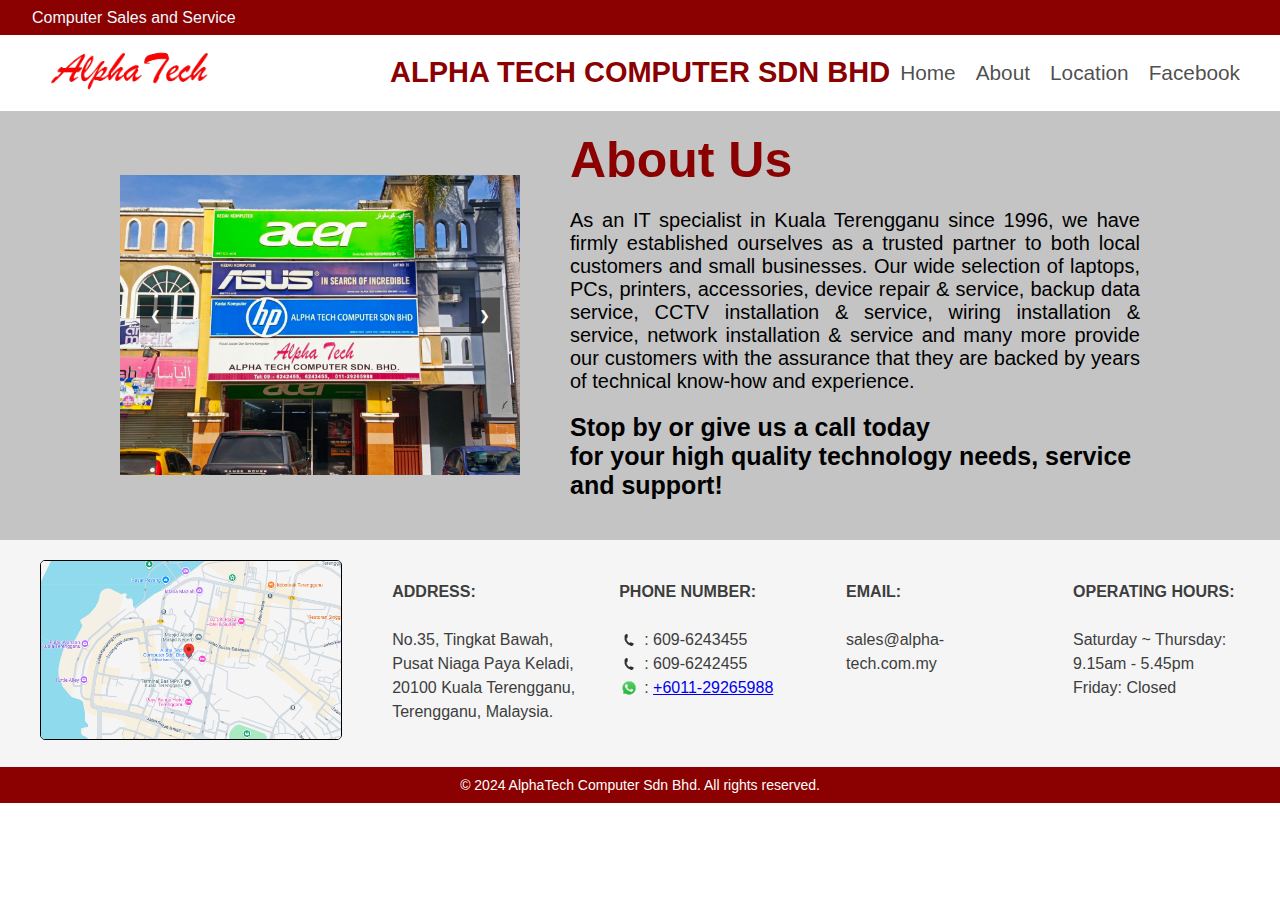
==== aboutus.html @ 42c81e5b "update latest" ====
<!DOCTYPE html>
<html>
<head>
    <title>AlphaTech Computer Sdn Bhd</title>
    <link rel="stylesheet" href="aboutus.css">
</head>
<body>
    <section id="top">
        <p>Computer Sales and Service</p>
    </section>

    <section class="header">
        <a href="index.html"> <!-- Adjust this URL if you want to link to a specific page -->
            <img src="image/AlphaTechLogo.png" class="logo" alt="AlphaTech Logo">
        </a>
        
        <div class="title">
            <p>ALPHA TECH COMPUTER SDN BHD</p>
        </div>

        <ul class="horizontal-list">
            <li class="home"><a href="index.html">Home</a></li>

            <li class="about">About</li>

            <li class="location"> 
                <a href="https://maps.app.goo.gl/egn981hfyeGR28ra9" target="_blank" class="location-link">Location</a>
            </li>

            <li class="social"> 
                <a href="https://www.facebook.com/p/Alpha-Tech-Computer-Sdn-Bhd-100063524711825/" target="_blank" class="social-link">Facebook</a>
            </li>

        </ul>
    </section>
    <section class="body"> 
        <div class="content"> 
            <div class="image-slider">
                <img src="image/alphatechimg1.png" class="image active"> 
                <img src="image/alphatechimg2.png" class="image"> 
                <img src="image/alphatechimg3.png" class="image"> 
                <img src="image/alphatechimg4.png" class="image"> 

                <button class="prev" onclick="changeSlide(-1)">&#10094;</button>
                <button class="next" onclick="changeSlide(1)">&#10095;</button>
                <!-- Add more images as needed -->
            </div>
            <div class="text"> 
                <h2>About Us</h2> 
                <p class="text1">As an IT specialist in Kuala Terengganu since 1996, we have firmly established ourselves as a trusted partner to both local customers and small businesses. Our wide selection of laptops, PCs, printers, accessories, device repair & service, backup data service, CCTV installation & service, wiring installation & service, network installation & service and many more provide our customers with the assurance that they are backed by years of technical know-how and experience.</p> 
                <p class="text2">Stop by or give us a call today <br>for your high quality technology needs, service and support!</p> 
            </div>
            
        </div> 
    </section>
    
    <section class="map-container">
        <a href="https://maps.app.goo.gl/egn981hfyeGR28ra9" target="_blank">
             <img src="image/Map.png" alt="Map" class="map-image">
        </a>

        <div class="contact-info">
            <div class="address">
                <p><strong>ADDRESS:</strong><br><br>
                    No.35, Tingkat Bawah,<br>
                    Pusat Niaga Paya Keladi,<br>
                    20100 Kuala Terengganu,<br>
                    Terengganu, Malaysia.
                </p>
            </div>
        
            <div class="phonenum">
                <p><strong>PHONE NUMBER:</strong><br><br>
                    <img src="image/call.png" alt="Phone Icon" class="call">: 609-6243455 <br>
                    <img src="image/call.png" alt="Phone Icon" class="call">: 609-6242455 <br>
                    <img src="image/whatsapp.png" alt="WhatsApp Icon" class="wasap">: 
                    <a href="https://wa.me/601129265988" target="_blank">+6011-29265988</a>
                </p>
            </div>
    
            <div class="email">
                <p><strong>EMAIL:</strong><br><br>
                    sales@alpha-tech.com.my
                </p>
            </div>
        
            <div class="open">
                <p><strong>OPERATING HOURS:</strong><br><br>
                    Saturday ~ Thursday: 9.15am - 5.45pm <br>
                    Friday: Closed
                </p>
            </div>
        </div>        

    </section>

    <footer class="footer">
        &copy; 2024 AlphaTech Computer Sdn Bhd. All rights reserved.
    </footer>


    <script>
        let currentIndex = 0; // Start with the first image

        function showSlide(index) {
            const images = document.querySelectorAll('.image'); // Select all images
            if (index >= images.length) currentIndex = 0; // Loop back to the first image
            if (index < 0) currentIndex = images.length - 1; // Go to the last image if going backwards
            
            images.forEach((img, i) => {
                img.classList.remove('active'); // Remove active class from all images
                if (i === currentIndex) img.classList.add('active'); // Add active class to the current image
            });
        }

        function changeSlide(step) {
            currentIndex += step; // Adjust the current index based on button clicks
            showSlide(currentIndex); // Show the new slide
        }

        // Initial display
        showSlide(currentIndex); // Show the first image on page load
    </script>

</body>
</html>
---- aboutus.css ----
/* Reset default margin and padding */
* {
    margin: 0;
    padding: 0;
}

/* Main Layout */
html, body {
    display: flex;
    flex-direction: column;
    min-height: 100vh;
    margin: 0;
    height: 100%;
    font-family: Arial, Helvetica, sans-serif;
}

/* For large screens (desktops) */
@media (min-width: 1025px) {
    .horizontal-list {
        font-size: 1.2em;
    }
    .content-wrapper {
        width: 100%;
        margin: auto; /* Remove centering */
    }

    .title p {
        margin-left: 150px;
    }
}

/* For tablets */
@media (max-width: 1024px) {
    .header {
        flex-direction: column;
        align-items: center;
        padding: 10px;
    }

    .title {
        font-size: 20px;
        margin: 0;
    }

    .horizontal-list {
        flex-wrap: wrap;
        justify-content: center;
        gap: 15px;
        font-size: 1em;
    }

    .video-container {
        height: 50vh;
    }

    .centered-text {
        font-size: 100px;
    }
}

/* For mobile phones */
@media (max-width: 600px) {
    /* Header styles */
    .logo {
        max-width: 100%;
        width: 190px; /* default width */
    }
    
    .title p {
        font-size: 18px;
        text-align: center;
    }

    .horizontal-list {
        font-size: 0.9em;
        gap: 10px;
    }

    /* Video container styles */
    .video-container {
        height: 40vh;
    }

    .centered-text {
        font-size: 50px;
    }

    .centered-subtext {
        font-size: 1.2em;
        margin-bottom: 10px;
    }

    .product-table {
        padding: 10px;
    }

    /* Service container adjustments */
    .image-container {
        margin-left: 5%;
        margin-right: 5%;
    }

    /* Footer and map adjustments */
    .map-container {
        flex-direction: column;
        align-items: center;
        text-align: center;
        padding: 20px;
    }

    .map-image {
        margin: 0 auto;
    }
    
    /* Address and contact details adjustments */
    .address, .phonenum, .email, .open {
        text-align: center;
    }
    
    /* Footer styles */
    .footer {
        font-size: 12px;
        padding: 15px 0;
    }
}

/* Stack items vertically and center-align on smaller screens */
@media (max-width: 768px) {
    .centered-subtext {
        font-size: 1.5em; /* Reduce font size for tablets */
    }

    .contact-info {
        flex-direction: column; /* Stack items vertically on small screens */
        align-items: center; /* Center items */
        text-align: center; /* Center-align text */
    }

    .content {
        flex-direction: column; /* Stack items vertically on small screens */
        align-items: center; /* Center items */
        text-align: center; /* Center-align text */
    }
    
    /* Adjust the width to ensure items span full width on small screens */
    .contact-info div {
        width: 100%;
    }
}

/* Styling for icons */
.call, .wasap {
    width: 20px; /* Adjust size as needed */
    vertical-align: middle;
    margin-right: 5px;
}


/*------------------------------------------------------------------- Header styles -----------------------------------------------------------------*/
h1 {
    font-size: large;
    font-weight: 200;
    font-family: 'Gill Sans', 'Gill Sans MT', Calibri, 'Trebuchet MS', sans-serif;
    color: rgb(255, 255, 255);
}

.logo {
    width: 190px;
}

.title p {
    font-family: Arial, Helvetica, sans-serif;
    font-size: 29px;
    font-weight: bold;
    font-weight: 600 ;
    color: darkred;
    text-align: center;
}


/* Top bar styles */
#top {
    height: 35px;
    background-color: darkred;
    display: flex;
    align-items: center;
}

#top p {
    color: aliceblue;
    padding-left: 2.5%;
    font-family: 'Gill Sans', 'Gill Sans MT', Calibri, 'Trebuchet MS', sans-serif;
}

/* Header styles */
.header {
    display: flex;
    justify-content: space-between;
    align-items: center;
    padding: 5px 20px;
    margin-right: 20px;
    margin-left: 20px;
    
}

/* 4 menu yg atas tu */
.horizontal-list {
    display: flex;
    gap: 20px;
    list-style-type: none;
    padding: 0;
    margin: 0;
    font-size: 1.3em;
    font-family: Arial, Helvetica, sans-serif;
}

.horizontal-list a {
    color: inherit; /* Inherits the color from the parent element */
    text-decoration: none; /* Removes the underline */
}

.horizontal-list li {
    cursor: pointer;
}

.horizontal-list li:hover {
    color: darkred;
    text-decoration: underline;
}

.contact, .about, .location, .social, .home {
    color: rgba(61, 61, 61, 0.904);
}

.contact:hover {
    color: darkred; /* Set to dark red on hover */
    text-decoration: underline; /* Add underline on hover */
}

.about:hover {
    color: darkred; /* Set to dark red on hover */
    text-decoration: underline; /* Add underline on hover */
}

.location-link {
    color: rgba(61, 61, 61, 0.904);
    text-decoration: none; /* Remove the underline */
}

.location-link:hover {
    text-decoration: underline; /* Optional: add underline on hover */
    color: darkred; /* Optional: change color on hover */
}

.social-link {
    color: rgba(61, 61, 61, 0.904);
    text-decoration: none; /* Remove the underline */
}

.social-link:hover {
    text-decoration: underline; /* Optional: add underline on hover */
    color: darkred; /* Optional: change color on hover */
}

/*------------------------------------------Body--------------------------------------------------*/

 
.body { 
    background-color: rgb(196, 196, 196); 
    padding-bottom: 40px; 
    padding-top: 20px; 
    justify-items: center;
} 
 
.content { 
    display: flex; 
    justify-content: center;
    padding-left: 120px;
    padding-right: 120px;
} 
 
.content h2 { 
    font-size: 50px; 
    font-weight: 600; 
    font-family: Arial, Helvetica, sans-serif; 
    color: darkred; 
    margin-left: 30px;
    margin-bottom: 20px;
} 
 
.text {
    margin-left: 20px;
}

.text1 { 
    margin-left: 30px;
    margin-right: 20px;
    font-size: 20px; 
    font-weight: 400; 
    text-align: justify !important;
} 

.text2 { 
    margin-top: 20px;
    margin-left: 30px;
    font-size: 25px; 
    font-weight: 600; 
} 

.image-slider {
    position: relative; /* Important for button positioning */
    width: 100%;
    max-width: 400px; /* Maximum width for the slider */
    margin: auto; /* Center the slider */
}

.image {
    margin-top: 20px;
    display: none; /* Hide all images by default */
    width: 400px; /* Make images responsive */
    margin-right: 20px;
}


.image.active {
    display: block; /* Show the currently active image */
}

button {
    position: absolute; /* Position buttons over the images */
    top: 50%; /* Center vertically */
    transform: translateY(-50%); /* Adjust for exact centering */
    background-color: rgba(0, 0, 0, 0.5); /* Semi-transparent background */
    color: white;
    border: none;
    cursor: pointer;
    padding: 10px;
    z-index: 1; /* Ensure buttons appear above images */
}

.prev {
    left: 20px; /* Position the 'previous' button to the left */
}

.next {
    right: 20px; /* Position the 'next' button to the right */
}

/*------------------------------------------Body--------------------------------------------------*/


/* Ensure the body and content wrapper take up the full height of the viewport */
html, body {
    height: 100%;
    display: flex;
    flex-direction: column;
    margin: 0;
}

/* The wrapper takes up all space except for the footer */
.content-wrapper {
    flex: 1;
    width: 100%;
}

/* Container for contact information */
.contact-info {
    display: flex;
    flex-direction: row;
    justify-content: space-between;
    text-align: left;
    gap: 40px;
    padding: 20px;
    font-family: Arial, Helvetica, sans-serif;
    color: #3d3d3d;
}

/* Individual section styling */
.contact-info div {
    width: 100%;
}

/* Styling for icons */
.call, .wasap {
    width: 20px; /* Adjust size as needed */
    vertical-align: middle;
    margin-right: 5px;
}

.map-container {
    padding-top: 20px ;
    display: flex;
    gap: 4%; /* Adds space between the map and the address */
    font-size: 16px; /* Adjust font size as needed */
    font-family: Arial, Helvetica, sans-serif;
    line-height: 1.5; /* Spacing between lines */
    background-color: #f5f5f5;
    justify-content: center;
}

.map-image {
    transition: transform 0.3s ease;
    margin-left: 40px;
    margin-bottom: 20px;
    width: 100%; /* Initial width */
    max-width: 300px; /* Adjust max size as needed */
    border: 1px solid black;
    border-radius: 5px;
    transition: transform 0.4s ease;
}

.map-image:hover {
    transform: scale(1.2); /* Enlarge on hover */
}

/* Footer styles */
.footer {
    background-color: darkred;
    color: rgb(255, 255, 255);
    text-align: center;
    padding: 10px 0;
    font-size: 14px;
}

/* Centered heading styles */
h3 {
    text-align: center;
    font-size: larger;
    font-family: Arial, Helvetica, sans-serif;
    margin-top: 40px;
}
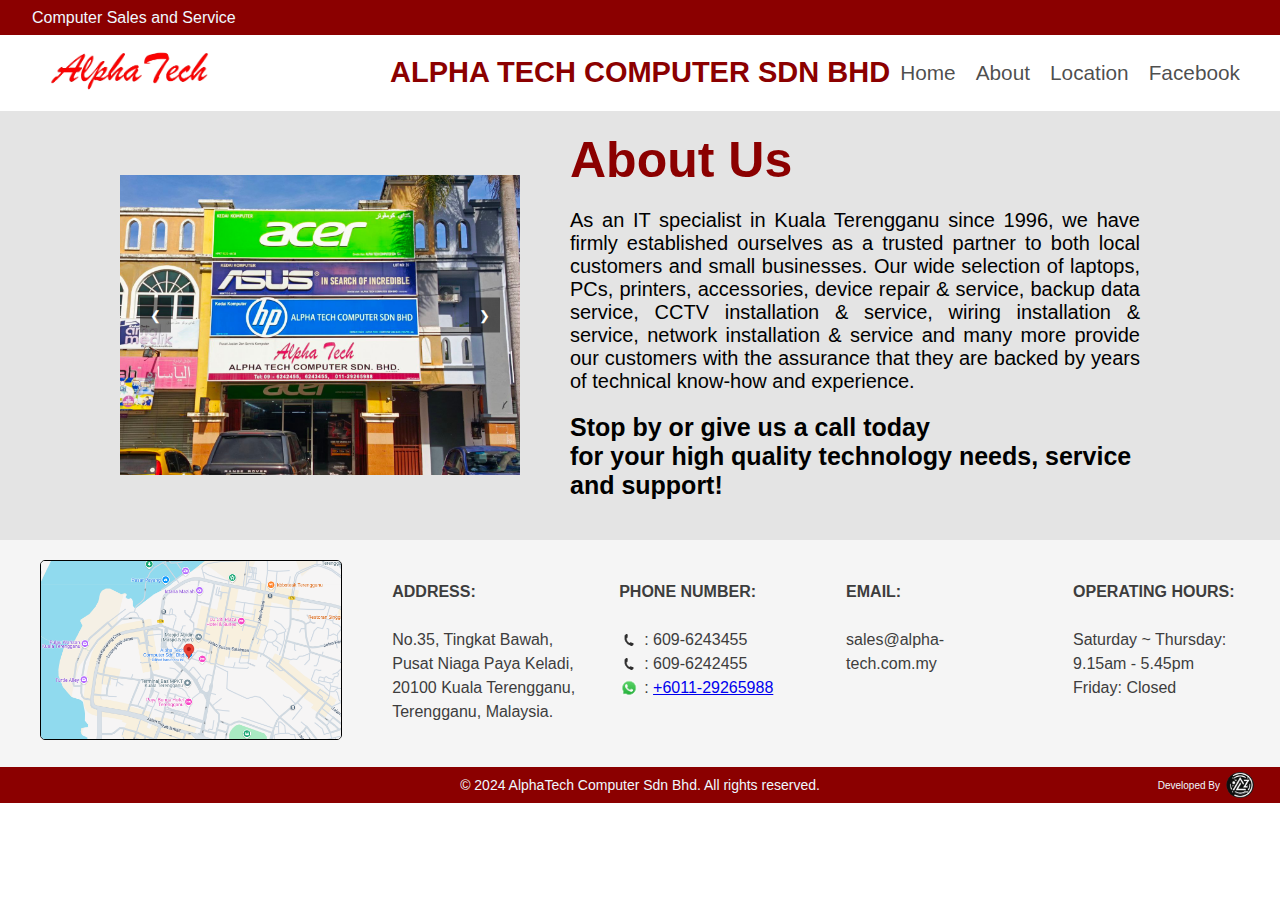
==== commit 1494113b: "more update" ====
--- a/aboutus.html
+++ b/aboutus.html
@@ -95,7 +95,11 @@
     </section>
 
     <footer class="footer">
+
         &copy; 2024 AlphaTech Computer Sdn Bhd. All rights reserved.
+
+        <p>Developed By</p>
+        <img src="image/anz.png" class="azlogo" alt="azz Logo">
     </footer>
 
 
--- a/aboutus.css
+++ b/aboutus.css
@@ -266,7 +266,7 @@
 
  
 .body { 
-    background-color: rgb(196, 196, 196); 
+    background-color: #e4e4e4; 
     padding-bottom: 40px; 
     padding-top: 20px; 
     justify-items: center;
@@ -415,11 +415,28 @@
 
 /* Footer styles */
 .footer {
+    display: flex;
+    align-items: center;
+    justify-content: center;
     background-color: darkred;
-    color: rgb(255, 255, 255);
-    text-align: center;
+    color: aliceblue;
     padding: 10px 0;
     font-size: 14px;
+    position: relative;
+}
+
+.footer p {
+    position: absolute;
+    right: 60px;
+    font-size: 10px;
+}
+
+.azlogo {
+
+    width: 30px;
+    height: auto;
+    position: absolute;
+    right:25px; /* Adjust this value to move the logo slightly to the right */
 }
 
 /* Centered heading styles */
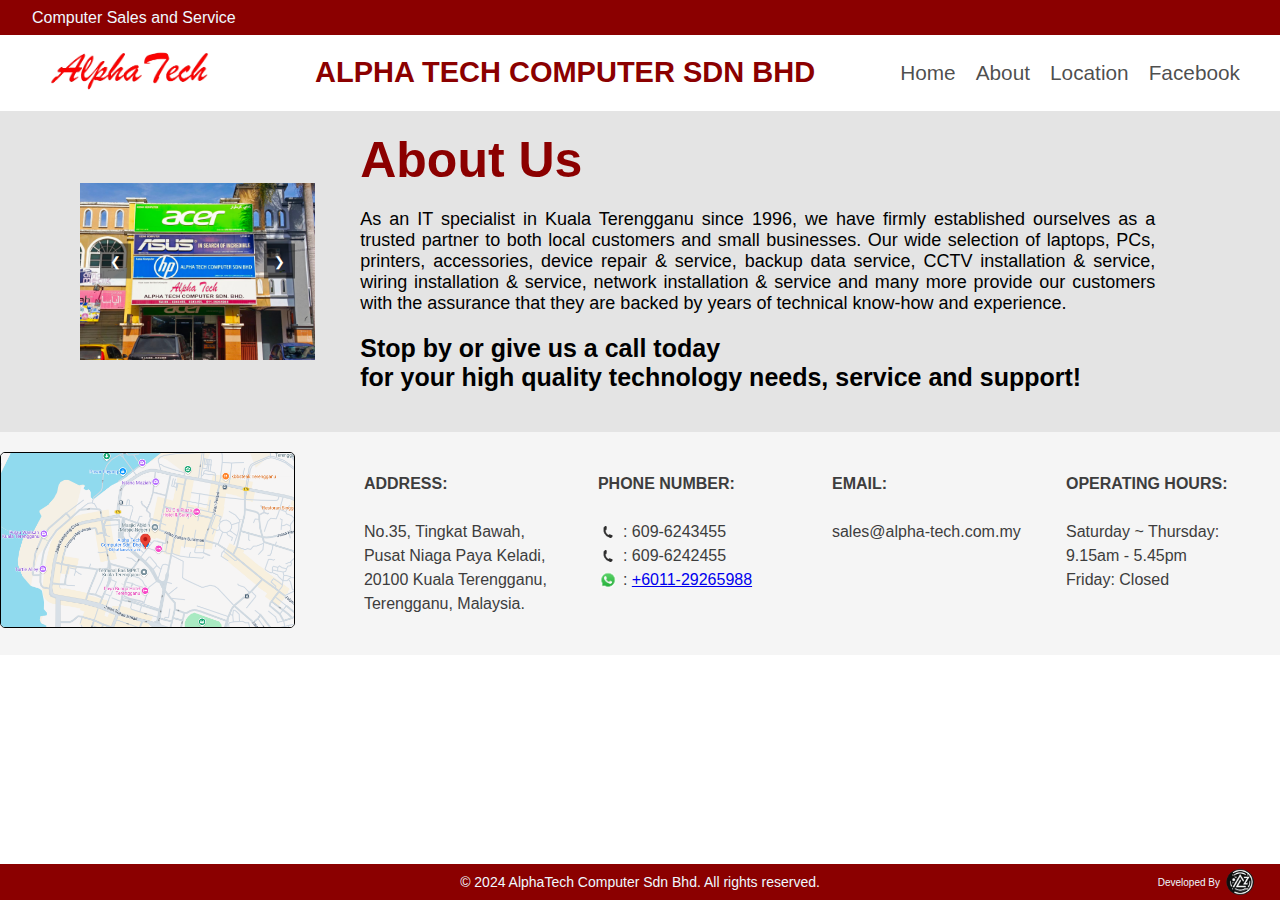
==== commit cb397c12: "maybe last edit?" ====
--- a/aboutus.html
+++ b/aboutus.html
@@ -1,6 +1,8 @@
 <!DOCTYPE html>
 <html>
 <head>
+    <meta charset="UTF-8">
+    <meta name="viewport" content="width=device-width, initial-scale=1.0, maximum-scale=1.0, user-scalable=no">
     <title>AlphaTech Computer Sdn Bhd</title>
     <link rel="stylesheet" href="aboutus.css">
 </head>
@@ -33,7 +35,7 @@
 
         </ul>
     </section>
-    <section class="body"> 
+    <section class="mid"> 
         <div class="content"> 
             <div class="image-slider">
                 <img src="image/alphatechimg1.png" class="image active"> 
--- a/aboutus.css
+++ b/aboutus.css
@@ -2,6 +2,7 @@
 * {
     margin: 0;
     padding: 0;
+    background-origin: padding-box;
 }
 
 /* Main Layout */
@@ -12,92 +13,77 @@
     margin: 0;
     height: 100%;
     font-family: Arial, Helvetica, sans-serif;
-}
-
-/* For large screens (desktops) */
-@media (min-width: 1025px) {
-    .horizontal-list {
-        font-size: 1.2em;
-    }
-    .content-wrapper {
-        width: 100%;
-        margin: auto; /* Remove centering */
-    }
-
-    .title p {
-        margin-left: 150px;
-    }
-}
-
-/* For tablets */
-@media (max-width: 1024px) {
-    .header {
-        flex-direction: column;
-        align-items: center;
-        padding: 10px;
-    }
-
-    .title {
-        font-size: 20px;
-        margin: 0;
-    }
-
-    .horizontal-list {
-        flex-wrap: wrap;
-        justify-content: center;
-        gap: 15px;
-        font-size: 1em;
-    }
-
-    .video-container {
-        height: 50vh;
-    }
-
-    .centered-text {
-        font-size: 100px;
-    }
-}
-
-/* For mobile phones */
-@media (max-width: 600px) {
+    overflow-x: hidden;
+}
+
+/* Stack items vertically and center-align on smaller screens */
+@media (max-width: 768px) {
+
     /* Header styles */
     .logo {
         max-width: 100%;
         width: 190px; /* default width */
     }
     
+    .body {
+        width: 100%;
+        max-width: 100%;
+    }
+
+    .header {
+        flex-direction: column;
+        align-items: center; /* Center-aligns content */
+        text-align: center;
+    }
+    
+    .horizontal-list {
+        display: flex;
+        flex-direction: row;
+        justify-content: center; /* Center-align the menu */
+        align-items: center;
+        width: 100%;
+        margin-top: 10px;
+        gap: 10px;
+        font-size: 1em;
+    }
+    
     .title p {
-        font-size: 18px;
+        font-size: 20px; /* Adjust font size for smaller screens */
+    }    
+
+    .content {
+        display: flex;
+        flex-direction: column;
+        align-items: center;
+        text-align: center; /* Center-align text content */
+        padding: 0;
+        margin: 0;
+    }
+    
+    .image-slider {
+        width: 90%; /* Make the image slider take full width */
+        max-width: 100%; /* Ensure it doesn’t exceed the screen width */
+        margin-bottom: 20px; /* Add spacing between the image and text */
+    }
+
+    .image {
+        width: 80%; /* Make the images responsive */
+    }
+
+    .text {
+        width: 100%;
+        padding: 0 5%;
         text-align: center;
-    }
-
-    .horizontal-list {
-        font-size: 0.9em;
-        gap: 10px;
-    }
-
-    /* Video container styles */
-    .video-container {
-        height: 40vh;
-    }
-
-    .centered-text {
-        font-size: 50px;
-    }
-
-    .centered-subtext {
-        font-size: 1.2em;
-        margin-bottom: 10px;
-    }
-
-    .product-table {
-        padding: 10px;
-    }
-
-    /* Service container adjustments */
-    .image-container {
-        margin-left: 5%;
-        margin-right: 5%;
+        margin-left: 0;
+    }
+
+    .text h2 {
+        margin-top: 20px;
+        font-size: 24px; /* Adjust font size for smaller screens */
+    }
+
+    .text1, .text2 {
+        font-size: 4.5vw; /* Adjust paragraph text size for readability */
     }
 
     /* Footer and map adjustments */
@@ -122,12 +108,9 @@
         font-size: 12px;
         padding: 15px 0;
     }
-}
-
-/* Stack items vertically and center-align on smaller screens */
-@media (max-width: 768px) {
+
     .centered-subtext {
-        font-size: 1.5em; /* Reduce font size for tablets */
+        font-size: 1.5vw; /* Reduce font size for display */
     }
 
     .contact-info {
@@ -135,25 +118,22 @@
         align-items: center; /* Center items */
         text-align: center; /* Center-align text */
     }
-
-    .content {
-        flex-direction: column; /* Stack items vertically on small screens */
-        align-items: center; /* Center items */
-        text-align: center; /* Center-align text */
-    }
     
     /* Adjust the width to ensure items span full width on small screens */
     .contact-info div {
-        width: 100%;
-    }
-}
-
-/* Styling for icons */
-.call, .wasap {
-    width: 20px; /* Adjust size as needed */
-    vertical-align: middle;
-    margin-right: 5px;
-}
+        width: 80%;
+        font-size: smaller;
+    }
+
+    /* Styling for icons */
+    .call, .wasap {
+        width: 20px; /* Adjust size as needed */
+        vertical-align: middle;
+        margin-right: 5px;
+    }
+}
+
+
 
 
 /*------------------------------------------------------------------- Header styles -----------------------------------------------------------------*/
@@ -265,7 +245,7 @@
 /*------------------------------------------Body--------------------------------------------------*/
 
  
-.body { 
+.mid { 
     background-color: #e4e4e4; 
     padding-bottom: 40px; 
     padding-top: 20px; 
@@ -275,8 +255,8 @@
 .content { 
     display: flex; 
     justify-content: center;
-    padding-left: 120px;
-    padding-right: 120px;
+    padding-left: 5em;
+    padding-right: 5em;
 } 
  
 .content h2 { 
@@ -284,25 +264,21 @@
     font-weight: 600; 
     font-family: Arial, Helvetica, sans-serif; 
     color: darkred; 
-    margin-left: 30px;
     margin-bottom: 20px;
 } 
- 
+
 .text {
-    margin-left: 20px;
+    margin: 0 4%
 }
 
 .text1 { 
-    margin-left: 30px;
-    margin-right: 20px;
-    font-size: 20px; 
+    font-size: large;
     font-weight: 400; 
     text-align: justify !important;
 } 
 
 .text2 { 
     margin-top: 20px;
-    margin-left: 30px;
     font-size: 25px; 
     font-weight: 600; 
 } 
@@ -310,14 +286,14 @@
 .image-slider {
     position: relative; /* Important for button positioning */
     width: 100%;
-    max-width: 400px; /* Maximum width for the slider */
+    max-width: 100%; /* Maximum width for the slider */
     margin: auto; /* Center the slider */
 }
 
 .image {
     margin-top: 20px;
     display: none; /* Hide all images by default */
-    width: 400px; /* Make images responsive */
+    width: 100%; /* Make images responsive */
     margin-right: 20px;
 }
 
@@ -400,7 +376,6 @@
 
 .map-image {
     transition: transform 0.3s ease;
-    margin-left: 40px;
     margin-bottom: 20px;
     width: 100%; /* Initial width */
     max-width: 300px; /* Adjust max size as needed */
@@ -423,6 +398,7 @@
     padding: 10px 0;
     font-size: 14px;
     position: relative;
+    margin-top: auto;
 }
 
 .footer p {
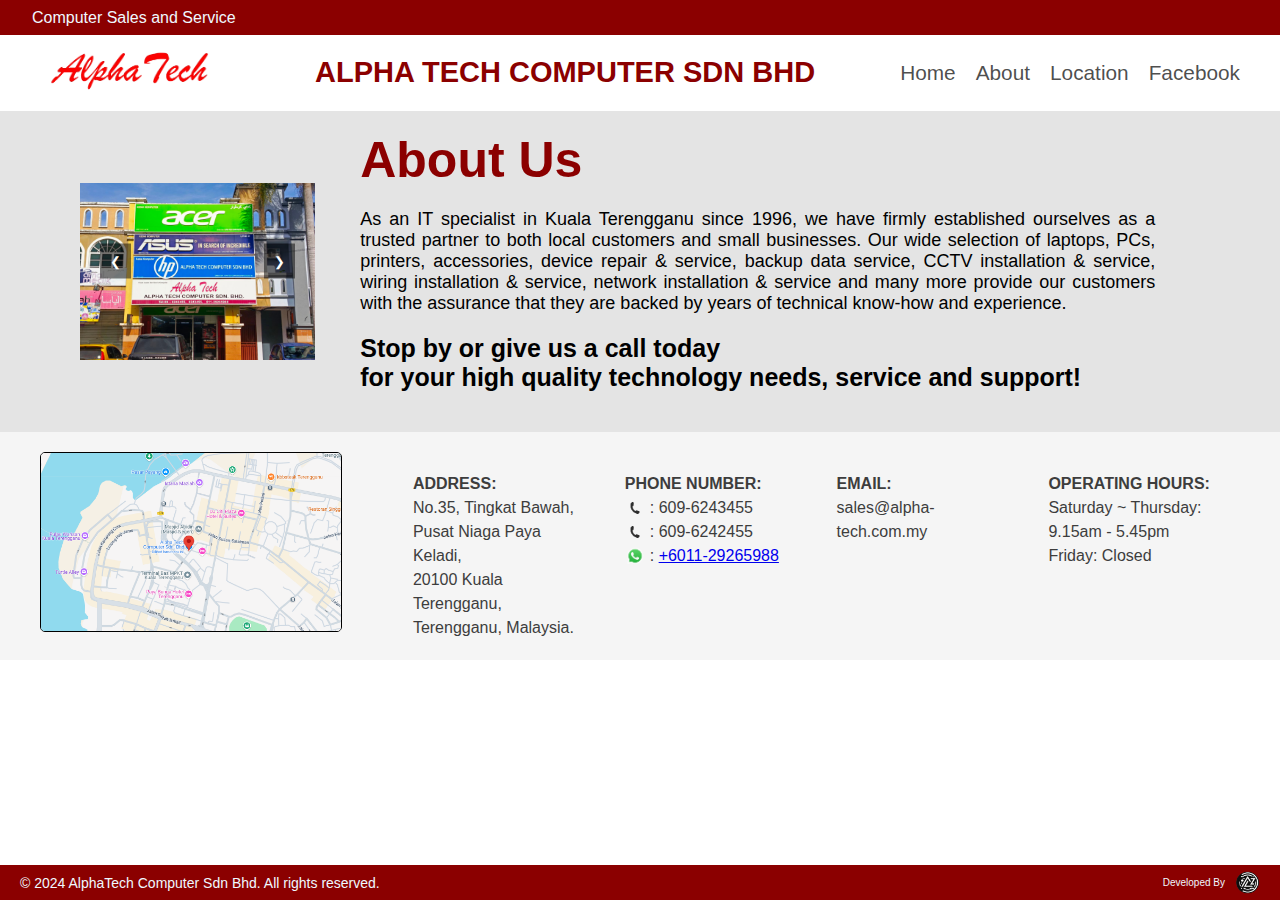
==== commit 798a44eb: "final edit?kot" ====
--- a/aboutus.html
+++ b/aboutus.html
@@ -63,7 +63,7 @@
 
         <div class="contact-info">
             <div class="address">
-                <p><strong>ADDRESS:</strong><br><br>
+                <p><strong>ADDRESS:</strong><br>
                     No.35, Tingkat Bawah,<br>
                     Pusat Niaga Paya Keladi,<br>
                     20100 Kuala Terengganu,<br>
@@ -72,7 +72,7 @@
             </div>
         
             <div class="phonenum">
-                <p><strong>PHONE NUMBER:</strong><br><br>
+                <p><strong>PHONE NUMBER:</strong><br>
                     <img src="image/call.png" alt="Phone Icon" class="call">: 609-6243455 <br>
                     <img src="image/call.png" alt="Phone Icon" class="call">: 609-6242455 <br>
                     <img src="image/whatsapp.png" alt="WhatsApp Icon" class="wasap">: 
@@ -81,14 +81,15 @@
             </div>
     
             <div class="email">
-                <p><strong>EMAIL:</strong><br><br>
+                <p><strong>EMAIL:</strong><br>
                     sales@alpha-tech.com.my
                 </p>
             </div>
         
             <div class="open">
-                <p><strong>OPERATING HOURS:</strong><br><br>
-                    Saturday ~ Thursday: 9.15am - 5.45pm <br>
+                <p><strong>OPERATING HOURS:</strong><br>
+                    Saturday ~ Thursday: <br>
+                    9.15am - 5.45pm <br>
                     Friday: Closed
                 </p>
             </div>
@@ -96,13 +97,14 @@
 
     </section>
 
-    <footer class="footer">
-
-        &copy; 2024 AlphaTech Computer Sdn Bhd. All rights reserved.
-
-        <p>Developed By</p>
-        <img src="image/anz.png" class="azlogo" alt="azz Logo">
-    </footer>
+    <section class="footer">
+        <p class="copy">&copy; 2024 AlphaTech Computer Sdn Bhd. All rights reserved.</p>
+        
+        <div class="footer-right">
+            <p>Developed By</p>
+            <img src="image/anz.png" class="azlogo" alt="azz Logo">
+        </div>
+    </section>
 
 
     <script>
--- a/aboutus.css
+++ b/aboutus.css
@@ -15,126 +15,6 @@
     font-family: Arial, Helvetica, sans-serif;
     overflow-x: hidden;
 }
-
-/* Stack items vertically and center-align on smaller screens */
-@media (max-width: 768px) {
-
-    /* Header styles */
-    .logo {
-        max-width: 100%;
-        width: 190px; /* default width */
-    }
-    
-    .body {
-        width: 100%;
-        max-width: 100%;
-    }
-
-    .header {
-        flex-direction: column;
-        align-items: center; /* Center-aligns content */
-        text-align: center;
-    }
-    
-    .horizontal-list {
-        display: flex;
-        flex-direction: row;
-        justify-content: center; /* Center-align the menu */
-        align-items: center;
-        width: 100%;
-        margin-top: 10px;
-        gap: 10px;
-        font-size: 1em;
-    }
-    
-    .title p {
-        font-size: 20px; /* Adjust font size for smaller screens */
-    }    
-
-    .content {
-        display: flex;
-        flex-direction: column;
-        align-items: center;
-        text-align: center; /* Center-align text content */
-        padding: 0;
-        margin: 0;
-    }
-    
-    .image-slider {
-        width: 90%; /* Make the image slider take full width */
-        max-width: 100%; /* Ensure it doesn’t exceed the screen width */
-        margin-bottom: 20px; /* Add spacing between the image and text */
-    }
-
-    .image {
-        width: 80%; /* Make the images responsive */
-    }
-
-    .text {
-        width: 100%;
-        padding: 0 5%;
-        text-align: center;
-        margin-left: 0;
-    }
-
-    .text h2 {
-        margin-top: 20px;
-        font-size: 24px; /* Adjust font size for smaller screens */
-    }
-
-    .text1, .text2 {
-        font-size: 4.5vw; /* Adjust paragraph text size for readability */
-    }
-
-    /* Footer and map adjustments */
-    .map-container {
-        flex-direction: column;
-        align-items: center;
-        text-align: center;
-        padding: 20px;
-    }
-
-    .map-image {
-        margin: 0 auto;
-    }
-    
-    /* Address and contact details adjustments */
-    .address, .phonenum, .email, .open {
-        text-align: center;
-    }
-    
-    /* Footer styles */
-    .footer {
-        font-size: 12px;
-        padding: 15px 0;
-    }
-
-    .centered-subtext {
-        font-size: 1.5vw; /* Reduce font size for display */
-    }
-
-    .contact-info {
-        flex-direction: column; /* Stack items vertically on small screens */
-        align-items: center; /* Center items */
-        text-align: center; /* Center-align text */
-    }
-    
-    /* Adjust the width to ensure items span full width on small screens */
-    .contact-info div {
-        width: 80%;
-        font-size: smaller;
-    }
-
-    /* Styling for icons */
-    .call, .wasap {
-        width: 20px; /* Adjust size as needed */
-        vertical-align: middle;
-        margin-right: 5px;
-    }
-}
-
-
-
 
 /*------------------------------------------------------------------- Header styles -----------------------------------------------------------------*/
 h1 {
@@ -388,32 +268,45 @@
     transform: scale(1.2); /* Enlarge on hover */
 }
 
-/* Footer styles */
 .footer {
     display: flex;
     align-items: center;
-    justify-content: center;
+    justify-content: space-between;
     background-color: darkred;
     color: aliceblue;
-    padding: 10px 0;
-    font-size: 14px;
+    padding: 5px 0;
+    padding-left: 20px;
+    padding-right: 20px;
     position: relative;
     margin-top: auto;
 }
 
+.copy {
+    margin: 0; /* Remove default margin for precise alignment */
+    font-size: 14px;
+}
+
 .footer p {
-    position: absolute;
-    right: 60px;
+    margin: 0; /* Remove any extra margin */
+    position: relative;
+    right: 0;
+}
+
+.footer-right {
+    display: flex;
+    align-items: center;
     font-size: 10px;
 }
 
+.footer-right p {
+    margin: 0 10px 0 0; /* Space between "Developed By" and the logo */
+    position: relative;
+}
+
 .azlogo {
-
-    width: 30px;
+    width: 25px;
     height: auto;
-    position: absolute;
-    right:25px; /* Adjust this value to move the logo slightly to the right */
-}
+}    
 
 /* Centered heading styles */
 h3 {
@@ -423,3 +316,164 @@
     margin-top: 40px;
 }
 
+
+@media (max-width: 768px) {
+
+    #top {
+        height: 35px;
+        background-color: darkred;
+        display: flex;
+        align-items: center;
+        justify-content: center;
+    }
+    
+    #top p {
+        color: aliceblue;
+        font-family: 'Gill Sans', 'Gill Sans MT', Calibri, 'Trebuchet MS', sans-serif;
+    }
+
+    /* Header styles */
+    .logo {
+        max-width: 100%;
+        width: 150px; /* default width */
+    }
+    
+    .body {
+        width: 100%;
+        max-width: 100%;
+    }
+
+    .header {
+        flex-direction: column;
+        align-items: center; /* Center-aligns content */
+        text-align: center;
+    }
+    
+    .horizontal-list {
+        display: flex;
+        flex-direction: row;
+        justify-content: center; /* Center-align the menu */
+        align-items: center;
+        width: 100%;
+        margin-top: 10px;
+        gap: 15px;
+        font-size: 1em;
+    }
+    
+    .title p {
+        font-size: 1.3em; /* Adjust font size for smaller screens */
+    }    
+
+    .content {
+        display: flex;
+        flex-direction: column;
+        align-items: center;
+        text-align: center; /* Center-align text content */
+        padding: 0;
+        margin: 0;
+    }
+    
+    .image-slider {
+        width: 90%; /* Make the image slider take full width */
+        max-width: 100%; /* Ensure it doesn’t exceed the screen width */
+        margin-bottom: 20px; /* Add spacing between the image and text */
+    }
+
+    .text {
+        width: 85%;
+        padding: 0 5%;
+        text-align: center;
+        margin-left: 10px;
+        margin-right: 10px;
+    }
+
+    .text h2 {
+        margin-top: 20px;
+        font-size: 24px; /* Adjust font size for smaller screens */
+    }
+
+    .text1, .text2 {
+        font-size: 4.5vw; /* Adjust paragraph text size for readability */
+    }
+
+    /* Footer and map adjustments */
+    .map-container {
+        flex-direction: column;
+        align-items: center;
+        text-align: center;
+        padding: 20px;
+    }
+
+    .map-image {
+        margin: 0 auto;
+    }
+    
+    /* Address and contact details adjustments */
+    .address, .phonenum, .email, .open {
+        text-align: center;
+    }
+    
+    .footer {
+        display: flex;
+        justify-content: space-between; /* Space items to opposite sides */
+        align-items: center; /* Center items vertically */
+        background-color: darkred;
+        color: aliceblue;
+        font-size: 2vw;
+        position: relative;
+        margin-top: auto;
+    }
+    
+    .copy {
+        margin: 0; /* Remove default margin for precise alignment */
+    }
+    
+    .footer p {
+        font-size: 2vw;
+        margin: 0; /* Remove any extra margin */
+        position: relative;
+        right: 0;
+    }
+    
+    .footer-right {
+        display: flex;
+        align-items: center;
+    }
+    
+    .footer-right p {
+        margin: 0 10px 0 0; /* Space between "Developed By" and the logo */
+        position: relative;
+    }
+    
+    .azlogo {
+        width: 20px;
+        height: auto;
+    }    
+
+    .centered-subtext {
+        font-size: 1.5vw; /* Reduce font size for display */
+    }
+
+    .contact-info {
+        flex-direction: column; /* Stack items vertically on small screens */
+        align-items: center; /* Center items */
+        gap: 30px;
+        width: 80%;
+    }
+    
+    /* Adjust the width to ensure items span full width on small screens */
+    .contact-info div {
+        width: 100%;
+        font-size: smaller;
+    }
+
+    /* Styling for icons */
+    .call, .wasap {
+        width: 20px; /* Adjust size as needed */
+        vertical-align: middle;
+        margin-right: 5px;
+    }
+}
+
+
+
